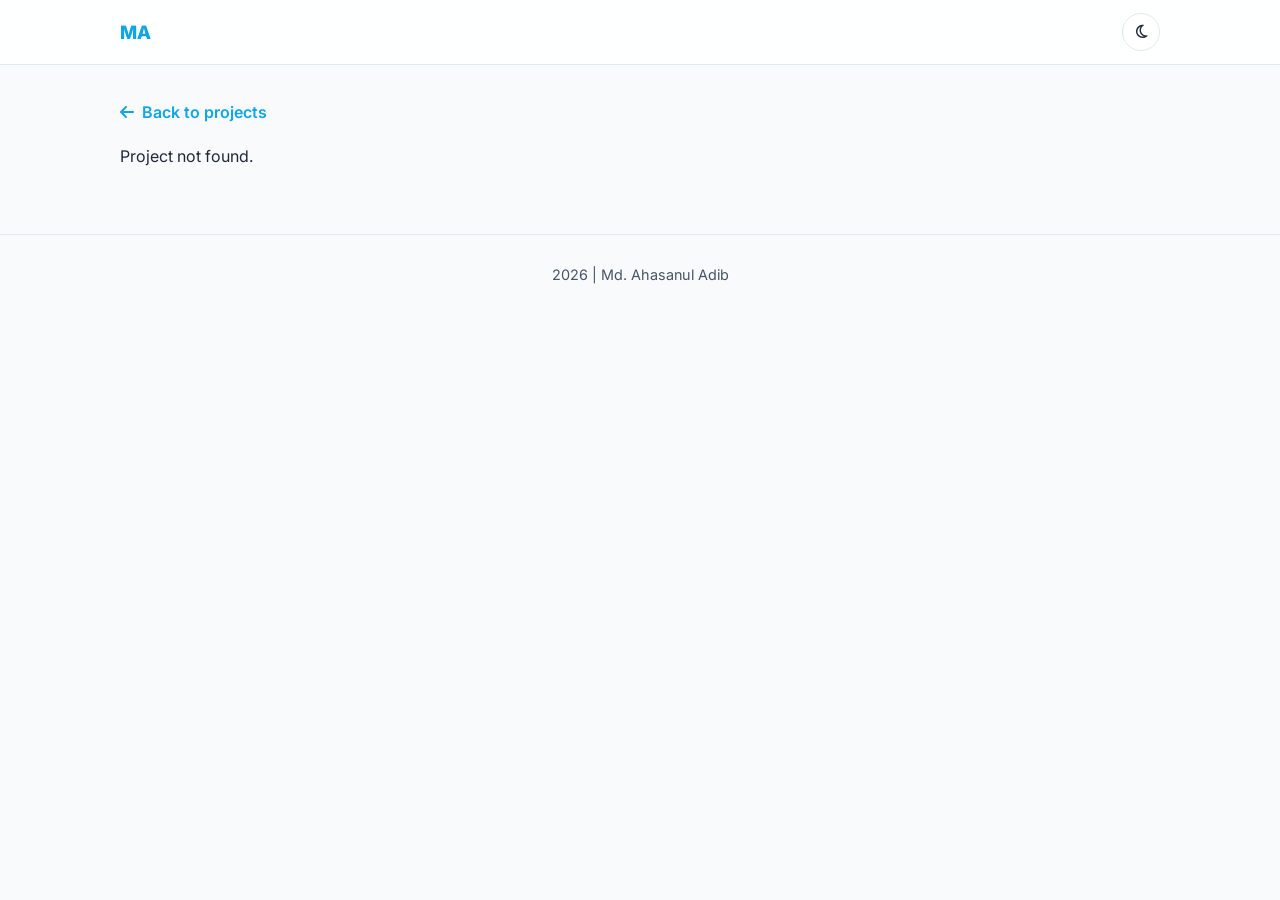
==== assets/projects/project.html @ b15afdb7 "Add Portfolio" ====
<!DOCTYPE html>
<html lang="en" data-theme="light">

<head>
    <meta charset="UTF-8" />
    <meta name="viewport" content="width=device-width, initial-scale=1.0" />
    <title>Project | Portfolio</title>
    <link
        href="https://fonts.googleapis.com/css2?family=Inter:wght@400;500;600;700;800&display=swap"
        rel="stylesheet" />
    <link rel="stylesheet" href="../css/style.css" />
    <link rel="stylesheet"
        href="https://cdnjs.cloudflare.com/ajax/libs/font-awesome/6.5.0/css/all.min.css" />
    <style>
        .project-detail { padding: 34px 0 64px; }
        .back-link { display: inline-flex; align-items: center; gap: 8px; margin-bottom: 18px; color: var(--primary); font-weight: 600; }
        .project-hero-img { width: 100%; max-height: 420px; object-fit: cover; border-radius: var(--radius); border: 1px solid var(--border); margin-bottom: 24px; }
        .project-detail h1 { font-size: clamp(1.5rem, 4vw, 2.2rem); margin-bottom: 6px; }
        .project-detail .subtitle { color: var(--primary); font-weight: 600; margin-bottom: 12px; }
        .detail-meta { display: flex; flex-wrap: wrap; align-items: center; gap: 10px; margin-bottom: 16px; }
        .detail-note { color: var(--muted); font-size: 0.9rem; font-style: italic; }
        .detail-links { display: flex; flex-wrap: wrap; gap: 10px; margin: 6px 0 26px; }
        .detail-links .btn { padding: 8px 16px; font-size: 0.88rem; }
        .detail-section-title { font-size: 1.15rem; font-weight: 700; margin: 26px 0 12px; padding-bottom: 7px; border-bottom: 2px solid var(--primary); display: inline-block; }
        .detail-body { color: var(--muted); line-height: 1.75; }
        .detail-body p { margin-bottom: 12px; text-align: justify; }
        .detail-body h2 { font-size: 1.15rem; color: var(--text); margin: 22px 0 12px; padding-bottom: 6px; border-bottom: 1px solid var(--border); }
        .detail-body h3 { font-size: 1.02rem; color: var(--primary); margin: 20px 0 10px; }
        .detail-body ul { margin: 0 0 12px 20px; }
        .detail-body li { margin-bottom: 7px; }
        .detail-body code { background: var(--tag-bg); padding: 1px 6px; border-radius: 5px; font-size: 0.9em; }
        .contribution-list { margin: 0 0 8px 20px; color: var(--muted); line-height: 1.7; }
        .contribution-list li { margin-bottom: 9px; }
        .contribution-list strong { color: var(--text); }
        .spec-table { width: 100%; border-collapse: collapse; margin: 6px 0 18px; }
        .spec-table th { text-align: left; padding: 9px 12px; font-size: 0.82rem; text-transform: uppercase; letter-spacing: 0.03em; color: var(--primary); border-bottom: 2px solid var(--border); }
        .spec-table td { padding: 8px 12px; border-bottom: 1px solid var(--border); font-size: 0.9rem; vertical-align: top; }
        .spec-table td:first-child { font-weight: 600; width: 42%; color: var(--text); }
        .spec-details { border: 1px solid var(--border); border-radius: var(--radius-sm); background: var(--card); margin-bottom: 10px; overflow: hidden; }
        .spec-details > summary { cursor: pointer; padding: 12px 16px; font-weight: 600; color: var(--primary); list-style: none; display: flex; align-items: center; gap: 9px; user-select: none; }
        .spec-details > summary::-webkit-details-marker { display: none; }
        .spec-details > summary::before { content: "\f078"; font-family: "Font Awesome 6 Free"; font-weight: 900; font-size: 0.7rem; transition: transform 0.2s; }
        .spec-details[open] > summary::before { transform: rotate(180deg); }
        .spec-details > .detail-body { padding: 0 16px 8px; }
        .spec-details .spec-table { margin-top: 0; }
        .gallery { display: grid; grid-template-columns: repeat(auto-fill, minmax(220px, 1fr)); gap: 16px; margin-top: 16px; }
        .gallery-item { margin: 0; }
        .gallery-item a { display: block; overflow: hidden; border-radius: var(--radius-sm); border: 1px solid var(--border); }
        .gallery-item img { width: 100%; aspect-ratio: 4 / 3; object-fit: cover; display: block; transition: transform 0.25s; }
        .gallery-item a:hover img { transform: scale(1.05); }
        .gallery-item figcaption { margin-top: 7px; font-size: 0.82rem; color: var(--muted); text-align: center; line-height: 1.35; }
    </style>
</head>

<body>
    <header class="navbar">
        <div class="container nav-container">
            <a href="../../index.html" class="brand"><span>MA</span></a>
            <div class="nav-actions">
                <button id="theme-toggle" class="icon-btn" aria-label="Toggle theme"></button>
            </div>
        </div>
    </header>

    <main class="project-detail">
        <div class="container" id="project-root">
            <a href="../../index.html#projects" class="back-link"><i class="fa fa-arrow-left"></i> Back to projects</a>
            <div id="project-content"><p>Loading…</p></div>
        </div>
    </main>

    <footer>
        <p><span id="footer-year">2026</span> | Md. Ahasanul Adib</p>
    </footer>

    <script>
        (function () {
            const root = document.documentElement;
            const saved = localStorage.getItem("theme");
            const prefersDark = window.matchMedia && window.matchMedia("(prefers-color-scheme: dark)").matches;
            root.setAttribute("data-theme", saved || "light");
            const themeToggle = document.getElementById("theme-toggle");
            const icon = () => themeToggle.innerHTML = root.getAttribute("data-theme") === "light"
                ? '<i class="fa-regular fa-moon"></i>' : '<i class="fa-regular fa-sun"></i>';
            icon();
            themeToggle.addEventListener("click", () => {
                const t = root.getAttribute("data-theme") === "light" ? "dark" : "light";
                root.setAttribute("data-theme", t); localStorage.setItem("theme", t); icon();
            });
            document.getElementById("footer-year").textContent = new Date().getFullYear();

            const esc = (s) => String(s == null ? "" : s).replace(/[&<>"]/g, c => ({ "&": "&amp;", "<": "&lt;", ">": "&gt;", '"': "&quot;" }[c]));
            // Inline markdown on ALREADY-escaped text: bold, code, links.
            const mdInline = (t) => t
                .replace(/\[([^\]]+)\]\((https?:\/\/[^\s)]+)\)/g, '<a href="$2" target="_blank" rel="noopener">$1</a>')
                .replace(/(^|[\s(])(https?:\/\/[^\s<)]+)/g, '$1<a href="$2" target="_blank" rel="noopener">$2</a>')
                .replace(/\*\*([^*]+)\*\*/g, '<strong>$1</strong>')
                .replace(/`([^`]+)`/g, '<code>$1</code>');
            const inline = (s) => mdInline(esc(s));

            // Minimal block markdown → HTML: headings, tables, lists, paragraphs, hr.
            function renderMarkdown(md) {
                const lines = String(md || "").replace(/\r/g, "").split("\n");
                const splitRow = (l) => l.trim().replace(/^\|/, "").replace(/\|$/, "").split("|").map(s => s.trim());
                let html = "", i = 0;
                while (i < lines.length) {
                    const line = lines[i];
                    if (/^\s*$/.test(line)) { i++; continue; }
                    const h = line.match(/^(#{1,4})\s+(.*)$/);
                    if (h) { const lvl = Math.min(h[1].length + 1, 4); html += `<h${lvl}>${inline(h[2].trim())}</h${lvl}>`; i++; continue; }
                    if (/^\s*-{3,}\s*$/.test(line)) { i++; continue; }
                    if (/^\s*\|.*\|\s*$/.test(line) && i + 1 < lines.length && /^\s*\|[\s:|-]+\|\s*$/.test(lines[i + 1])) {
                        const header = splitRow(line); i += 2; const body = [];
                        while (i < lines.length && /^\s*\|.*\|\s*$/.test(lines[i])) { body.push(splitRow(lines[i])); i++; }
                        html += `<table class="spec-table"><thead><tr>${header.map(c => `<th>${inline(c)}</th>`).join("")}</tr></thead><tbody>${body.map(r => `<tr>${r.map(c => `<td>${inline(c)}</td>`).join("")}</tr>`).join("")}</tbody></table>`;
                        continue;
                    }
                    if (/^\s*[-*]\s+/.test(line)) {
                        const items = [];
                        while (i < lines.length && /^\s*[-*]\s+/.test(lines[i])) { items.push(lines[i].replace(/^\s*[-*]\s+/, "")); i++; }
                        html += `<ul>${items.map(it => `<li>${inline(it)}</li>`).join("")}</ul>`;
                        continue;
                    }
                    const para = [];
                    while (i < lines.length && !/^\s*$/.test(lines[i]) && !/^\s*[-*]\s+/.test(lines[i]) && !/^#{1,4}\s/.test(lines[i]) && !/^\s*\|.*\|\s*$/.test(lines[i]) && !/^\s*-{3,}\s*$/.test(lines[i])) { para.push(lines[i]); i++; }
                    html += `<p>${inline(para.join(" "))}</p>`;
                }
                return html;
            }

            // Split a specs markdown file into collapsible <details> per "## Heading" section.
            function renderSpecsDropdowns(mdText) {
                const lines = String(mdText || "").replace(/\r/g, "").split("\n");
                const sections = [];
                let cur = null;
                for (const ln of lines) {
                    const h2 = ln.match(/^##\s+(.*)$/);
                    if (h2) { cur = { title: h2[1].trim(), body: [] }; sections.push(cur); continue; }
                    if (/^#\s+/.test(ln)) continue; // skip a top-level title line
                    if (cur) cur.body.push(ln);
                }
                if (!sections.length) {
                    return `<details class="spec-details"><summary>Specifications</summary><div class="detail-body">${renderMarkdown(mdText)}</div></details>`;
                }
                return sections.map(s =>
                    `<details class="spec-details"><summary>${esc(s.title)}</summary><div class="detail-body">${renderMarkdown(s.body.join("\n"))}</div></details>`
                ).join("");
            }

            // Turn an image file path into a readable caption.
            const ACRONYMS = ["PCB", "UAV", "AGV", "ROV", "EOD", "IR", "GPS", "LED", "VTOL", "RGB", "UART", "SPI", "I2C", "CAN", "MCU", "AI", "OCR", "IMU", "RTSP", "3D", "2D"];
            function prettyName(path) {
                let n = String(path).split("/").pop().replace(/\.[^.]+$/, "");
                n = n.replace(/[_-]+/g, " ").replace(/\s+/g, " ").trim();
                n = n.charAt(0).toUpperCase() + n.slice(1);
                n = n.replace(/[A-Za-z0-9]+/g, (w) => ACRONYMS.includes(w.toUpperCase()) ? w.toUpperCase() : w);
                return n;
            }

            const fetchMd = (path) => fetch("../../" + encodeURI(path)).then(r => r.ok ? r.text() : "").catch(() => "");

            const idx = parseInt(new URLSearchParams(location.search).get("i"), 10);
            const container = document.getElementById("project-content");

            fetch("../../data/Profile/profile.json")
                .then(r => r.json())
                .then(profile => {
                    const p = (profile.projects || [])[idx];
                    if (!p) { container.innerHTML = "<p>Project not found.</p>"; return; }
                    document.title = (p.title || "Project") + " | Portfolio";

                    const jobs = [];
                    if (p.descriptionFile) jobs.push(fetchMd(p.descriptionFile).then(md => ["desc", md]));
                    if (p.specsFile) jobs.push(fetchMd(p.specsFile).then(md => ["specs", md]));

                    Promise.all(jobs).then(results => {
                        const md = {}; results.forEach(([k, v]) => md[k] = v);

                        const statusClass = p.status ? p.status.toLowerCase().replace(/[^a-z0-9]+/g, "-") : "";
                        // Absolute URLs pass through; site-root-relative paths are resolved from this subpage.
                        const resolveHref = (h) => /^(https?:|mailto:)/.test(h) ? h : "../../" + encodeURI(h);
                        const linksHtml = (p.links || []).length
                            ? `<div class="detail-links">${p.links.map(l =>
                                `<a class="btn btn-ghost" href="${esc(resolveHref(l.href))}" target="_blank" rel="noopener">${l.icon ? `<i class="${esc(l.icon)}"></i> ` : ""}${esc(l.label)}</a>`).join("")}</div>`
                            : "";

                        const overview = md.desc ? renderMarkdown(md.desc) : (p.description ? `<p>${esc(p.description)}</p>` : "");
                        const overviewHtml = overview
                            ? `<h2 class="detail-section-title">Overview</h2><div class="detail-body">${overview}</div>` : "";

                        const contributionHtml = (p.contribution || []).length
                            ? `<h2 class="detail-section-title">My Contribution</h2><ul class="contribution-list">${p.contribution.map(c => `<li>${inline(c)}</li>`).join("")}</ul>` : "";

                        const specsHtml = md.specs
                            ? `<h2 class="detail-section-title">Specifications</h2>${renderSpecsDropdowns(md.specs)}` : "";

                        const galleryHtml = (p.gallery || []).length
                            ? `<h2 class="detail-section-title">Gallery</h2><div class="gallery">${p.gallery.map(g => {
                                const src = esc(resolveHref(g)); const cap = esc(prettyName(g));
                                return `<figure class="gallery-item"><a href="${src}" target="_blank" rel="noopener"><img src="${src}" alt="${cap}" loading="lazy"></a><figcaption>${cap}</figcaption></figure>`;
                              }).join("")}</div>` : "";

                        container.innerHTML = `
                            ${p.image ? `<img class="project-hero-img" src="${esc(resolveHref(p.image))}" alt="${esc(p.title)}">` : ""}
                            <h1>${esc(p.title)}</h1>
                            ${p.subtitle ? `<p class="subtitle">${esc(p.subtitle)}</p>` : ""}
                            <div class="detail-meta">
                                ${p.status ? `<span class="status-badge ${statusClass}">${esc(p.status)}</span>` : ""}
                                ${p.note ? `<span class="detail-note">${esc(p.note)}</span>` : ""}
                            </div>
                            ${linksHtml}
                            ${overviewHtml}
                            ${contributionHtml}
                            ${specsHtml}
                            ${galleryHtml}`;
                    });
                })
                .catch(() => container.innerHTML = "<p>Failed to load project.</p>");
        })();
    </script>
</body>

</html>
---- assets/css/style.css ----
/* ==========================================================================
   Design tokens & theming
   ========================================================================== */
:root {
    --primary: #0ea5e9;
    --primary-hover: #0284c7;
    --bg: #f9fafb;
    --bg-alt: #ffffff;
    --text: #1e293b;
    --muted: #475569;
    --card: #ffffff;
    --border: #e2e8f0;
    --tag-bg: #e2e8f0;
    --tag-text: #0f172a;
    --tag-border: transparent;
    --radius: 12px;
    --radius-sm: 8px;
    --shadow: 0 4px 14px rgba(2, 8, 23, 0.08);
    --shadow-lg: 0 12px 30px rgba(2, 8, 23, 0.12);
    --maxw: 1080px;
    --gap: 24px;
}

html[data-theme="dark"] {
    --primary: #38bdf8;
    --primary-hover: #0ea5e9;
    --bg: #0b1220;
    --bg-alt: #0f1a2e;
    --text: #e2e8f0;
    --muted: #94a3b8;
    --card: #111827;
    --border: #1f2937;
    --tag-bg: rgba(255, 255, 255, 0.08);
    --tag-text: #e2e8f0;
    --tag-border: rgba(255, 255, 255, 0.15);
    --shadow: 0 4px 14px rgba(0, 0, 0, 0.35);
    --shadow-lg: 0 12px 30px rgba(0, 0, 0, 0.5);
}

/* ==========================================================================
   Base
   ========================================================================== */
* {
    box-sizing: border-box;
    margin: 0;
    padding: 0;
}

html {
    scroll-behavior: smooth;
    scroll-padding-top: 80px;
}

body {
    font-family: "Inter", system-ui, -apple-system, sans-serif;
    background: var(--bg);
    color: var(--text);
    line-height: 1.65;
    transition: background 0.25s ease, color 0.25s ease;
}

a {
    color: inherit;
    text-decoration: none;
}

img {
    max-width: 100%;
    display: block;
}

.container {
    width: 100%;
    max-width: var(--maxw);
    margin: 0 auto;
    padding: 0 20px;
}

.a-link {
    color: var(--primary);
    font-weight: 600;
    cursor: pointer;
}

.a-link:hover {
    color: var(--primary-hover);
    text-decoration: underline;
}

/* ==========================================================================
   Navbar
   ========================================================================== */
.navbar {
    position: sticky;
    top: 0;
    z-index: 100;
    background: color-mix(in srgb, var(--bg-alt) 85%, transparent);
    backdrop-filter: blur(10px);
    border-bottom: 1px solid var(--border);
}

.nav-container {
    display: flex;
    align-items: center;
    justify-content: space-between;
    gap: 16px;
    height: 64px;
}

.brand {
    font-weight: 800;
    font-size: 1.15rem;
    color: var(--primary);
}

.nav-links {
    display: flex;
    flex-wrap: wrap;
    gap: 14px;
    margin-left: auto;
    margin-right: 8px;
    justify-content: flex-end;
}

.nav-links a {
    font-weight: 500;
    font-size: 0.86rem;
    color: var(--muted);
    position: relative;
    padding: 4px 0;
    white-space: nowrap;
    transition: color 0.2s;
}

.nav-links a::after {
    content: "";
    position: absolute;
    left: 0;
    bottom: -2px;
    width: 0;
    height: 2px;
    background: var(--primary);
    transition: width 0.25s;
}

.nav-links a:hover {
    color: var(--text);
}

.nav-links a:hover::after {
    width: 100%;
}

/* "Others" dropdown */
.nav-dropdown {
    position: relative;
}

.nav-dropdown-toggle {
    font-family: inherit;
    font-weight: 500;
    font-size: 0.86rem;
    color: var(--muted);
    background: none;
    border: none;
    cursor: pointer;
    display: inline-flex;
    align-items: center;
    gap: 5px;
    padding: 4px 0;
    white-space: nowrap;
    transition: color 0.2s;
}

.nav-dropdown-toggle:hover {
    color: var(--text);
}

.nav-dropdown-toggle i {
    font-size: 0.7em;
    transition: transform 0.2s;
}

.nav-dropdown.open .nav-dropdown-toggle {
    color: var(--primary);
}

.nav-dropdown.open .nav-dropdown-toggle i {
    transform: rotate(180deg);
}

.nav-dropdown-menu {
    position: absolute;
    top: calc(100% + 10px);
    right: 0;
    min-width: 180px;
    background: var(--bg-alt);
    border: 1px solid var(--border);
    border-radius: var(--radius-sm);
    box-shadow: var(--shadow-lg);
    padding: 6px;
    display: none;
    flex-direction: column;
    z-index: 200;
}

.nav-dropdown.open .nav-dropdown-menu {
    display: flex;
}

.nav-dropdown-menu a {
    padding: 9px 12px;
    border-radius: 6px;
    font-size: 0.86rem;
    font-weight: 500;
    color: var(--muted);
    white-space: nowrap;
}

.nav-dropdown-menu a::after {
    display: none;
}

.nav-dropdown-menu a:hover {
    background: var(--tag-bg);
    color: var(--text);
}

.nav-actions {
    display: flex;
    align-items: center;
    gap: 4px;
}

.icon-btn {
    width: 38px;
    height: 38px;
    display: inline-flex;
    align-items: center;
    justify-content: center;
    border: 1px solid var(--border);
    background: var(--card);
    color: var(--text);
    border-radius: 50%;
    cursor: pointer;
    font-size: 0.95rem;
    transition: background 0.2s, color 0.2s, transform 0.15s;
}

.icon-btn:hover {
    color: var(--primary);
    transform: translateY(-2px);
}

.nav-toggle {
    display: none;
}

/* ==========================================================================
   Hero
   ========================================================================== */
.hero {
    padding: 72px 0 56px;
}

.hero-inner {
    display: grid;
    grid-template-columns: 1.4fr 1fr;
    gap: 48px;
    align-items: center;
}

.hero-eyebrow {
    color: var(--primary);
    font-weight: 600;
    letter-spacing: 0.05em;
    text-transform: uppercase;
    font-size: 0.85rem;
    margin-bottom: 6px;
}

.hero-text h1 {
    font-size: clamp(2rem, 5vw, 3rem);
    font-weight: 800;
    line-height: 1.1;
    margin-bottom: 8px;
}

.hero-text h3 {
    font-size: clamp(1.1rem, 2.5vw, 1.4rem);
    font-weight: 600;
    color: var(--primary);
    margin-bottom: 18px;
}

.hero-summary {
    color: var(--muted);
    max-width: 62ch;
    white-space: pre-line;
}

.hero-summary.clamp {
    display: -webkit-box;
    -webkit-line-clamp: 4;
    line-clamp: 4;
    -webkit-box-orient: vertical;
    overflow: hidden;
}

.about-actions {
    margin: 10px 0 20px;
}

.hero-buttons {
    display: flex;
    gap: 12px;
    flex-wrap: wrap;
}

.btn {
    display: inline-flex;
    align-items: center;
    gap: 8px;
    padding: 11px 22px;
    border-radius: var(--radius-sm);
    font-weight: 600;
    font-size: 0.95rem;
    cursor: pointer;
    border: 1px solid transparent;
    transition: transform 0.15s, box-shadow 0.2s, background 0.2s;
}

.btn-primary {
    background: var(--primary);
    color: #fff;
}

.btn-primary:hover {
    background: var(--primary-hover);
    transform: translateY(-2px);
    box-shadow: var(--shadow);
}

.btn-ghost {
    background: transparent;
    color: var(--text);
    border-color: var(--border);
}

.btn-ghost:hover {
    border-color: var(--primary);
    color: var(--primary);
}

.hero-img {
    justify-self: center;
}

.hero-img img {
    width: min(320px, 80vw);
    aspect-ratio: 1;
    object-fit: cover;
    border-radius: 24px;
    border: 4px solid var(--card);
    box-shadow: var(--shadow-lg);
}

/* ==========================================================================
   Sections
   ========================================================================== */
.section {
    padding: 56px 0;
    border-top: 1px solid var(--border);
}

.section-title {
    font-size: clamp(1.5rem, 3vw, 2rem);
    font-weight: 700;
    margin-bottom: 28px;
    position: relative;
    padding-bottom: 10px;
}

.section-title::after {
    content: "";
    position: absolute;
    left: 0;
    bottom: 0;
    width: 52px;
    height: 3px;
    background: var(--primary);
    border-radius: 3px;
}

.stack {
    display: flex;
    flex-direction: column;
    gap: 18px;
}

/* Scroll reveal */
[data-reveal] {
    opacity: 0;
    transform: translateY(24px);
    transition: opacity 0.6s ease, transform 0.6s ease;
}

[data-reveal].visible {
    opacity: 1;
    transform: none;
}

/* ==========================================================================
   Projects (image-left cards + grouped subheadings)
   ========================================================================== */
.projects-list {
    display: flex;
    flex-direction: column;
    gap: 12px;
}

.project-group-title {
    font-size: 1.15rem;
    font-weight: 700;
    color: var(--primary);
    margin-top: 16px;
    padding-bottom: 6px;
    border-bottom: 1px solid var(--border);
}

.project-card {
    display: flex;
    gap: 16px;
    background: var(--card);
    border: 1px solid var(--border);
    border-radius: var(--radius);
    box-shadow: var(--shadow);
    overflow: hidden;
    transition: transform 0.2s, box-shadow 0.2s;
}

.project-card:hover {
    transform: translateY(-3px);
    box-shadow: var(--shadow-lg);
}

.project-img {
    flex: 0 0 250px;
    display: flex;
    align-items: center;
    justify-content: center;
    background: var(--tag-bg);
    padding: 6px;
}

.project-img img {
    width: 100%;
    height: 100%;
    min-height: 150px;
    object-fit: contain;
}

.project-body {
    flex: 1;
    min-width: 0;
    padding: 12px 16px 12px 0;
    display: flex;
    flex-direction: column;
    gap: 4px;
}

.project-head {
    display: flex;
    align-items: center;
    gap: 9px;
    flex-wrap: wrap;
}

.project-title {
    font-size: 1.02rem;
    font-weight: 700;
}

.status-badge {
    font-size: 0.72rem;
    font-weight: 700;
    padding: 3px 10px;
    border-radius: 999px;
    background: var(--tag-bg);
    color: var(--tag-text);
    border: 1px solid var(--tag-border);
    white-space: nowrap;
}

.status-badge.delivered {
    background: rgba(22, 163, 74, 0.14);
    color: #16a34a;
    border-color: rgba(22, 163, 74, 0.3);
}

.status-badge.completed {
    background: rgba(14, 165, 233, 0.14);
    color: var(--primary);
    border-color: rgba(14, 165, 233, 0.3);
}

.status-badge.in-progress {
    background: rgba(217, 119, 6, 0.14);
    color: #d97706;
    border-color: rgba(217, 119, 6, 0.3);
}

.project-subtitle {
    font-size: 0.85rem;
    color: var(--primary);
    font-weight: 600;
}

.project-desc {
    font-size: 0.88rem;
    color: var(--muted);
    display: -webkit-box;
    -webkit-line-clamp: 2;
    line-clamp: 2;
    -webkit-box-orient: vertical;
    overflow: hidden;
}

.project-note {
    font-size: 0.85rem;
    color: var(--muted);
    font-style: italic;
}

.project-actions {
    display: flex;
    flex-wrap: wrap;
    align-items: center;
    gap: 8px;
    margin-top: 8px;
}

.project-details {
    padding: 6px 15px;
    font-size: 0.83rem;
}

.project-actions a:not(.btn) {
    font-size: 0.8rem;
    font-weight: 600;
    color: var(--primary);
    padding: 4px 10px;
    border: 1px solid var(--tag-border);
    background: var(--tag-bg);
    border-radius: 999px;
    transition: background 0.2s, color 0.2s;
}

.project-actions a:not(.btn):hover {
    background: var(--primary);
    color: #fff;
}

@media (max-width: 640px) {
    .project-card {
        flex-direction: column;
        gap: 0;
    }

    .project-img {
        flex-basis: auto;
    }

    .project-img img {
        aspect-ratio: 16 / 9;
        min-height: 0;
    }

    .project-body {
        padding: 16px 18px;
    }
}

/* ==========================================================================
   Cards grid (Certifications, Blog)
   ========================================================================== */
.grid.cards {
    display: grid;
    grid-template-columns: repeat(auto-fill, minmax(280px, 1fr));
    gap: var(--gap);
}

.card {
    background: var(--card);
    border: 1px solid var(--border);
    border-radius: var(--radius);
    overflow: hidden;
    box-shadow: var(--shadow);
    display: flex;
    flex-direction: column;
    transition: transform 0.2s, box-shadow 0.2s;
}

.card:hover {
    transform: translateY(-4px);
    box-shadow: var(--shadow-lg);
}

.card > img {
    width: 100%;
    aspect-ratio: 16 / 9;
    object-fit: cover;
    background: var(--tag-bg);
}

.card-body {
    padding: 16px 18px 18px;
    display: flex;
    flex-direction: column;
    gap: 6px;
    flex: 1;
}

.card-title {
    font-size: 1.1rem;
    font-weight: 700;
}

.card-subtitle {
    font-size: 0.85rem;
    color: var(--primary);
    font-weight: 600;
}

.card-text {
    color: var(--muted);
    font-size: 0.92rem;
}

.card-tags {
    display: flex;
    flex-wrap: wrap;
    gap: 6px;
    margin-top: 8px;
}

.card-tags span {
    font-size: 0.75rem;
    padding: 3px 9px;
    border-radius: 999px;
    background: var(--tag-bg);
    color: var(--tag-text);
    border: 1px solid var(--tag-border);
}

/* ==========================================================================
   Experience / Education cards
   ========================================================================== */
.experience-card,
.education-item {
    display: block;
    background: var(--card);
    border: 1px solid var(--border);
    border-left: 3px solid var(--primary);
    border-radius: var(--radius);
    padding: 18px 20px;
    box-shadow: var(--shadow);
    transition: transform 0.2s, box-shadow 0.2s;
}

.experience-card:hover,
.education-item:hover {
    transform: translateY(-3px);
    box-shadow: var(--shadow-lg);
}

.experience-card h4,
.education-item h4 {
    font-size: 1.1rem;
    display: flex;
    flex-wrap: wrap;
    gap: 8px;
    align-items: baseline;
}

.company,
.institution {
    font-weight: 700;
}

.inst-link {
    display: inline-flex;
    align-items: center;
    justify-content: center;
    width: 26px;
    height: 26px;
    border-radius: 50%;
    font-size: 0.72rem;
    color: var(--primary);
    background: var(--tag-bg);
    border: 1px solid var(--tag-border);
    vertical-align: middle;
    transition: background 0.2s, color 0.2s, transform 0.15s;
}

.inst-link:hover {
    background: var(--primary);
    color: #fff;
    transform: translateY(-1px);
}

.location {
    font-size: 0.85rem;
    color: var(--muted);
    font-weight: 500;
}

.role-line,
.degree-line {
    display: flex;
    align-items: baseline;
    gap: 8px;
    margin-top: 6px;
    color: var(--muted);
    font-size: 0.92rem;
}

.position,
.degree {
    font-weight: 600;
    color: var(--text);
}

.dotline {
    flex: 1;
    border-bottom: 1px dotted var(--border);
    transform: translateY(-3px);
}

.period {
    white-space: nowrap;
    font-size: 0.85rem;
    color: var(--muted);
}

.highlights {
    margin: 10px 0 4px 18px;
    color: var(--muted);
    font-size: 0.92rem;
}

.highlights li {
    margin-bottom: 4px;
}

.exp-tech {
    margin-top: 8px;
    font-size: 0.88rem;
    color: var(--muted);
}

.exp-actions {
    margin-top: 12px;
}

.exp-kind {
    display: inline-block;
    font-size: 0.72rem;
    font-weight: 700;
    color: var(--primary);
    background: var(--tag-bg);
    border: 1px solid var(--tag-border);
    padding: 2px 9px;
    border-radius: 999px;
    margin: 6px 0 2px;
}

.edu-links {
    display: flex;
    flex-wrap: wrap;
    gap: 8px;
    margin-top: 12px;
}

.edu-links a {
    display: inline-flex;
    align-items: center;
    gap: 6px;
    font-size: 0.82rem;
    font-weight: 600;
    padding: 5px 12px;
    border-radius: 999px;
    color: var(--primary);
    background: var(--tag-bg);
    border: 1px solid var(--tag-border);
    transition: background 0.2s, color 0.2s;
}

.edu-links a:hover {
    background: var(--primary);
    color: #fff;
}

/* ==========================================================================
   Skills
   ========================================================================== */
.skills-grid {
    display: grid;
    grid-template-columns: repeat(auto-fill, minmax(210px, 1fr));
    gap: 14px;
}

.skill-group {
    background: var(--card);
    border: 1px solid var(--border);
    border-radius: var(--radius-sm);
    padding: 12px 14px;
    box-shadow: var(--shadow);
}

.skill-cat {
    font-size: 0.9rem;
    margin-bottom: 9px;
    color: var(--primary);
}

.skill-items {
    display: flex;
    flex-wrap: wrap;
    gap: 6px;
    list-style: none;
}

.skill-items li {
    font-size: 0.76rem;
    padding: 3px 9px;
    border-radius: 999px;
    background: var(--tag-bg);
    color: var(--tag-text);
    border: 1px solid var(--tag-border);
}

/* ==========================================================================
   Certifications
   ========================================================================== */
.cert-card {
    background: var(--card);
    border: 1px solid var(--border);
    border-radius: var(--radius);
    padding: 18px 20px;
    box-shadow: var(--shadow);
    display: flex;
    flex-direction: column;
    gap: 6px;
    transition: transform 0.2s, box-shadow 0.2s;
}

.cert-card:hover {
    transform: translateY(-3px);
    box-shadow: var(--shadow-lg);
}

.cert-title {
    font-size: 1.05rem;
    font-weight: 700;
}

.cert-issuer {
    font-size: 0.88rem;
    color: var(--primary);
    font-weight: 600;
}

.cert-desc {
    font-size: 0.9rem;
    color: var(--muted);
}

.cert-link {
    margin-top: auto;
    font-weight: 600;
    color: var(--primary);
    font-size: 0.9rem;
}

/* ==========================================================================
   Achievements
   ========================================================================== */
.achievement-item {
    display: flex;
    flex-wrap: wrap;
    justify-content: space-between;
    gap: 12px;
    background: var(--card);
    border: 1px solid var(--border);
    border-radius: var(--radius);
    padding: 16px 20px;
    box-shadow: var(--shadow);
}

.achievement-topblock {
    flex: 1;
    min-width: 220px;
}

.achievement-title {
    font-size: 1.05rem;
    font-weight: 700;
    margin-bottom: 6px;
}

.achievement-meta {
    display: flex;
    gap: 8px;
    flex-wrap: wrap;
}

.ach-badge {
    font-size: 0.75rem;
    font-weight: 600;
    padding: 3px 10px;
    border-radius: 999px;
}

.ach-badge.position {
    background: var(--primary);
    color: #fff;
}

.ach-badge.year {
    background: var(--tag-bg);
    color: var(--tag-text);
    border: 1px solid var(--tag-border);
}

html[data-theme="dark"] .ach-badge.position {
    color: #06121f;
}

.achievement-extra {
    margin-top: 6px;
    font-size: 0.88rem;
    color: var(--muted);
}

.achievement-bottomblock {
    align-self: center;
    font-size: 0.9rem;
    color: var(--primary);
    font-weight: 600;
}

/* ==========================================================================
   Contact
   ========================================================================== */
.contact-list p {
    margin-bottom: 10px;
    color: var(--muted);
}

.contact-list i {
    color: var(--primary);
    width: 20px;
}

.contact-list a {
    color: var(--text);
    font-weight: 500;
}

.contact-list a:hover {
    color: var(--primary);
}

/* ==========================================================================
   Hero social icons
   ========================================================================== */
.hero-social {
    display: flex;
    gap: 10px;
    margin: 4px 0 20px;
}

@media (max-width: 768px) {
    .hero-social {
        justify-content: center;
    }
}

/* ==========================================================================
   Research interests
   ========================================================================== */
.research-grid {
    display: grid;
    grid-template-columns: repeat(auto-fill, minmax(300px, 1fr));
    gap: var(--gap);
}

.research-item {
    display: flex;
    gap: 14px;
    align-items: flex-start;
    background: var(--card);
    border: 1px solid var(--border);
    border-radius: var(--radius);
    padding: 18px 20px;
    box-shadow: var(--shadow);
    transition: transform 0.2s, box-shadow 0.2s;
}

.research-item:hover {
    transform: translateY(-3px);
    box-shadow: var(--shadow-lg);
}

.research-icon {
    color: var(--primary);
    font-size: 1.3rem;
    margin-top: 2px;
}

.research-item h4 {
    font-size: 1.05rem;
    margin-bottom: 4px;
}

.research-item p {
    color: var(--muted);
    font-size: 0.9rem;
}

/* ==========================================================================
   Publications
   ========================================================================== */
.publication-item {
    background: var(--card);
    border: 1px solid var(--border);
    border-left: 3px solid var(--primary);
    border-radius: var(--radius);
    padding: 18px 20px;
    box-shadow: var(--shadow);
}

.pub-type {
    display: inline-block;
    font-size: 0.7rem;
    font-weight: 700;
    text-transform: uppercase;
    letter-spacing: 0.04em;
    color: var(--primary);
    background: var(--tag-bg);
    border: 1px solid var(--tag-border);
    padding: 2px 8px;
    border-radius: 999px;
    margin-bottom: 8px;
}

.pub-title {
    font-size: 1.05rem;
    font-weight: 700;
    margin-bottom: 4px;
}

.pub-authors {
    font-size: 0.9rem;
    color: var(--text);
    margin-bottom: 2px;
}

.pub-venue {
    font-size: 0.88rem;
    color: var(--muted);
    font-style: italic;
}

.pub-note {
    font-size: 0.85rem;
    color: var(--muted);
    margin-top: 4px;
}

.pub-badge {
    display: inline-block;
    font-size: 0.72rem;
    font-weight: 700;
    color: var(--primary);
    background: var(--tag-bg);
    border: 1px solid var(--tag-border);
    padding: 1px 8px;
    border-radius: 999px;
    margin-left: 4px;
    vertical-align: middle;
    font-style: normal;
}

.pub-dropdowns {
    display: flex;
    gap: 12px;
    margin-top: 12px;
    align-items: flex-start;
}

.pub-dropdowns > .pub-details {
    flex: 1 1 0;
    min-width: 0;
    margin-top: 0;
}

@media (max-width: 640px) {
    .pub-dropdowns {
        flex-direction: column;
    }
}

.pub-details {
    margin-top: 10px;
    border: 1px solid var(--border);
    border-radius: var(--radius-sm);
    background: var(--bg);
    overflow: hidden;
}

.pub-details > p {
    margin: 0;
    padding: 4px 16px 14px;
    color: var(--muted);
    font-size: 0.9rem;
    text-align: justify;
}

.pub-details > summary {
    cursor: pointer;
    padding: 9px 14px;
    font-size: 0.88rem;
    font-weight: 600;
    color: var(--primary);
    list-style: none;
    display: flex;
    align-items: center;
    gap: 8px;
    user-select: none;
}

.pub-details > summary::-webkit-details-marker {
    display: none;
}

.pub-details > summary::before {
    content: "\f078";
    font-family: "Font Awesome 6 Free";
    font-weight: 900;
    font-size: 0.7rem;
    transition: transform 0.2s;
}

.pub-details[open] > summary::before {
    transform: rotate(180deg);
}

.pub-details > ul {
    margin: 0;
    padding: 4px 20px 14px 34px;
    color: var(--muted);
    font-size: 0.9rem;
}

.pub-details > ul li {
    margin-bottom: 6px;
}

.pub-links {
    display: flex;
    flex-wrap: wrap;
    gap: 8px;
    margin-top: 10px;
}

.pub-links a,
.part-meta + * .pub-links a {
    font-size: 0.8rem;
    font-weight: 600;
    color: var(--primary);
    padding: 4px 10px;
    border: 1px solid var(--tag-border);
    background: var(--tag-bg);
    border-radius: 999px;
    transition: background 0.2s, color 0.2s;
}

.pub-links a:hover {
    background: var(--primary);
    color: #fff;
}

/* ==========================================================================
   Participation
   ========================================================================== */
.participation-item {
    display: flex;
    justify-content: space-between;
    align-items: center;
    gap: 14px;
    background: var(--card);
    border: 1px solid var(--border);
    border-radius: var(--radius);
    padding: 16px 20px;
    box-shadow: var(--shadow);
    transition: transform 0.2s, box-shadow 0.2s;
}

.participation-item:hover {
    transform: translateY(-3px);
    box-shadow: var(--shadow-lg);
}

.participation-item h4 {
    font-size: 1.02rem;
}

.part-meta {
    font-size: 0.88rem;
    color: var(--primary);
    font-weight: 500;
    margin-top: 2px;
}

.part-note {
    font-size: 0.86rem;
    color: var(--muted);
    margin-top: 4px;
}

/* ==========================================================================
   Supervisors / references
   ========================================================================== */
.supervisors-grid {
    display: grid;
    grid-template-columns: repeat(auto-fill, minmax(380px, 1fr));
    gap: var(--gap);
}

.supervisor-card {
    background: var(--card);
    border: 1px solid var(--border);
    border-radius: var(--radius);
    padding: 18px 20px;
    box-shadow: var(--shadow);
    transition: transform 0.2s, box-shadow 0.2s;
}

.supervisor-card:hover {
    transform: translateY(-3px);
    box-shadow: var(--shadow-lg);
}

.sup-head {
    display: flex;
    gap: 14px;
    align-items: flex-start;
}

.sup-avatar {
    width: 56px;
    height: 56px;
    flex: 0 0 56px;
    border-radius: 50%;
    overflow: hidden;
    background: var(--tag-bg);
    display: flex;
    align-items: center;
    justify-content: center;
    color: var(--muted);
    font-size: 1.3rem;
}

.sup-avatar img {
    width: 100%;
    height: 100%;
    object-fit: cover;
}

.sup-name {
    font-size: 1.05rem;
    display: flex;
    align-items: center;
    gap: 8px;
    flex-wrap: wrap;
}

.sup-profile {
    display: inline-flex;
    align-items: center;
    justify-content: center;
    width: 24px;
    height: 24px;
    border-radius: 50%;
    font-size: 0.78rem;
    color: var(--primary);
    background: var(--tag-bg);
    border: 1px solid var(--tag-border);
    transition: background 0.2s, color 0.2s;
}

.sup-profile:hover {
    background: var(--primary);
    color: #fff;
}

.sup-role-badge {
    display: inline-block;
    font-size: 0.72rem;
    font-weight: 700;
    color: var(--primary);
    background: var(--tag-bg);
    border: 1px solid var(--tag-border);
    padding: 2px 9px;
    border-radius: 999px;
    margin: 6px 0 4px;
}

.sup-aff,
.sup-loc,
.sup-spec,
.sup-email {
    font-size: 0.85rem;
    color: var(--muted);
    margin-top: 2px;
}

.sup-spec strong {
    color: var(--text);
}

.sup-email a:hover {
    color: var(--primary);
}

.sup-topics {
    margin-top: 14px;
    padding-top: 12px;
    border-top: 1px solid var(--border);
}

.sup-topics-label {
    font-size: 0.72rem;
    font-weight: 700;
    text-transform: uppercase;
    letter-spacing: 0.04em;
    color: var(--primary);
}

.sup-topics ul {
    margin: 8px 0 0 18px;
    color: var(--muted);
    font-size: 0.88rem;
}

.sup-topics li {
    margin-bottom: 5px;
}

/* ==========================================================================
   Proof buttons (Certifications / Achievements / Participation)
   ========================================================================== */
.proof-btn {
    display: inline-flex;
    align-items: center;
    gap: 7px;
    font-size: 0.82rem;
    font-weight: 600;
    padding: 7px 14px;
    border-radius: var(--radius-sm);
    cursor: pointer;
    color: var(--primary);
    background: var(--tag-bg);
    border: 1px solid var(--tag-border);
    font-family: inherit;
    transition: background 0.2s, color 0.2s;
}

.proof-btn:hover:not([disabled]) {
    background: var(--primary);
    color: #fff;
}

.proof-btn[disabled] {
    opacity: 0.55;
    cursor: not-allowed;
}

.cert-actions {
    margin-top: auto;
    padding-top: 10px;
}

.part-side {
    display: flex;
    align-items: center;
    gap: 10px;
    flex-shrink: 0;
}

.achievement-orgline {
    margin-top: 6px;
}

.achievement-org {
    font-size: 0.85rem;
    color: var(--muted);
    font-weight: 600;
}

a.achievement-org:hover {
    color: var(--primary);
}

/* ==========================================================================
   Blog
   ========================================================================== */
.blog-date {
    font-size: 0.78rem;
    color: var(--muted);
    font-weight: 600;
}

/* ==========================================================================
   Gallery (collapsible)
   ========================================================================== */
.gallery-dropdown {
    border: 1px solid var(--border);
    border-radius: var(--radius);
    background: var(--card);
    box-shadow: var(--shadow);
    overflow: hidden;
}

.gallery-dropdown > summary {
    cursor: pointer;
    padding: 14px 18px;
    font-weight: 600;
    color: var(--primary);
    list-style: none;
    display: flex;
    align-items: center;
    gap: 10px;
    user-select: none;
}

.gallery-dropdown > summary::-webkit-details-marker {
    display: none;
}

.gallery-dropdown > summary::before {
    content: "\f078";
    font-family: "Font Awesome 6 Free";
    font-weight: 900;
    font-size: 0.72rem;
    transition: transform 0.2s;
}

.gallery-dropdown[open] > summary::before {
    transform: rotate(180deg);
}

/* "Other …" dropdowns for items flagged `collapsed` */
.more-dropdown > .dropdown-list {
    padding: 4px 18px 18px;
}

.more-dropdown.dropdown-after {
    margin-top: var(--gap);
}

.site-gallery {
    display: grid;
    grid-template-columns: repeat(auto-fill, minmax(220px, 1fr));
    gap: 16px;
    padding: 4px 18px 18px;
}

.site-gallery .gallery-item {
    margin: 0;
}

.site-gallery .gallery-item a {
    display: block;
    overflow: hidden;
    border-radius: var(--radius-sm);
    border: 1px solid var(--border);
}

.site-gallery .gallery-item img {
    width: 100%;
    aspect-ratio: 4 / 3;
    object-fit: cover;
    display: block;
    transition: transform 0.25s;
}

.site-gallery .gallery-item a:hover img {
    transform: scale(1.05);
}

.site-gallery .gallery-item figcaption {
    margin-top: 7px;
    font-size: 0.82rem;
    color: var(--muted);
    text-align: center;
    line-height: 1.35;
}

/* ==========================================================================
   Footer + back to top
   ========================================================================== */
footer {
    text-align: center;
    padding: 28px 0;
    border-top: 1px solid var(--border);
    color: var(--muted);
    font-size: 0.9rem;
}

#to-top {
    position: fixed;
    right: 22px;
    bottom: 22px;
    width: 44px;
    height: 44px;
    border-radius: 50%;
    border: none;
    background: var(--primary);
    color: #fff;
    font-size: 1rem;
    cursor: pointer;
    opacity: 0;
    pointer-events: none;
    transform: translateY(12px);
    transition: opacity 0.25s, transform 0.25s, background 0.2s;
    box-shadow: var(--shadow-lg);
    z-index: 90;
}

#to-top.show {
    opacity: 1;
    pointer-events: auto;
    transform: none;
}

#to-top:hover {
    background: var(--primary-hover);
}

/* ==========================================================================
   Responsive
   ========================================================================== */
@media (max-width: 768px) {
    .hero-inner {
        grid-template-columns: 1fr;
        text-align: center;
        gap: 32px;
    }

    .hero-img {
        order: -1;
    }

    .hero-buttons {
        justify-content: center;
    }

    .nav-links {
        position: absolute;
        top: 64px;
        left: 0;
        right: 0;
        flex-direction: column;
        gap: 0;
        background: var(--bg-alt);
        border-bottom: 1px solid var(--border);
        padding: 0;
        max-height: 0;
        overflow: hidden;
        transition: max-height 0.3s ease;
    }

    .nav-links.show {
        max-height: 85vh;
        overflow-y: auto;
    }

    .nav-links a {
        padding: 14px 20px;
        border-top: 1px solid var(--border);
    }

    /* "Others" dropdown collapses inline on mobile */
    .nav-dropdown {
        width: 100%;
    }

    .nav-dropdown-toggle {
        width: 100%;
        justify-content: space-between;
        padding: 14px 20px;
        border-top: 1px solid var(--border);
        font-size: 1rem;
    }

    .nav-dropdown-menu {
        position: static;
        min-width: 0;
        border: none;
        border-radius: 0;
        box-shadow: none;
        padding: 0;
        background: transparent;
    }

    .nav-dropdown-menu a {
        border-radius: 0;
        padding: 14px 20px 14px 36px;
        border-top: 1px solid var(--border);
    }

    .nav-toggle {
        display: inline-flex;
    }
}
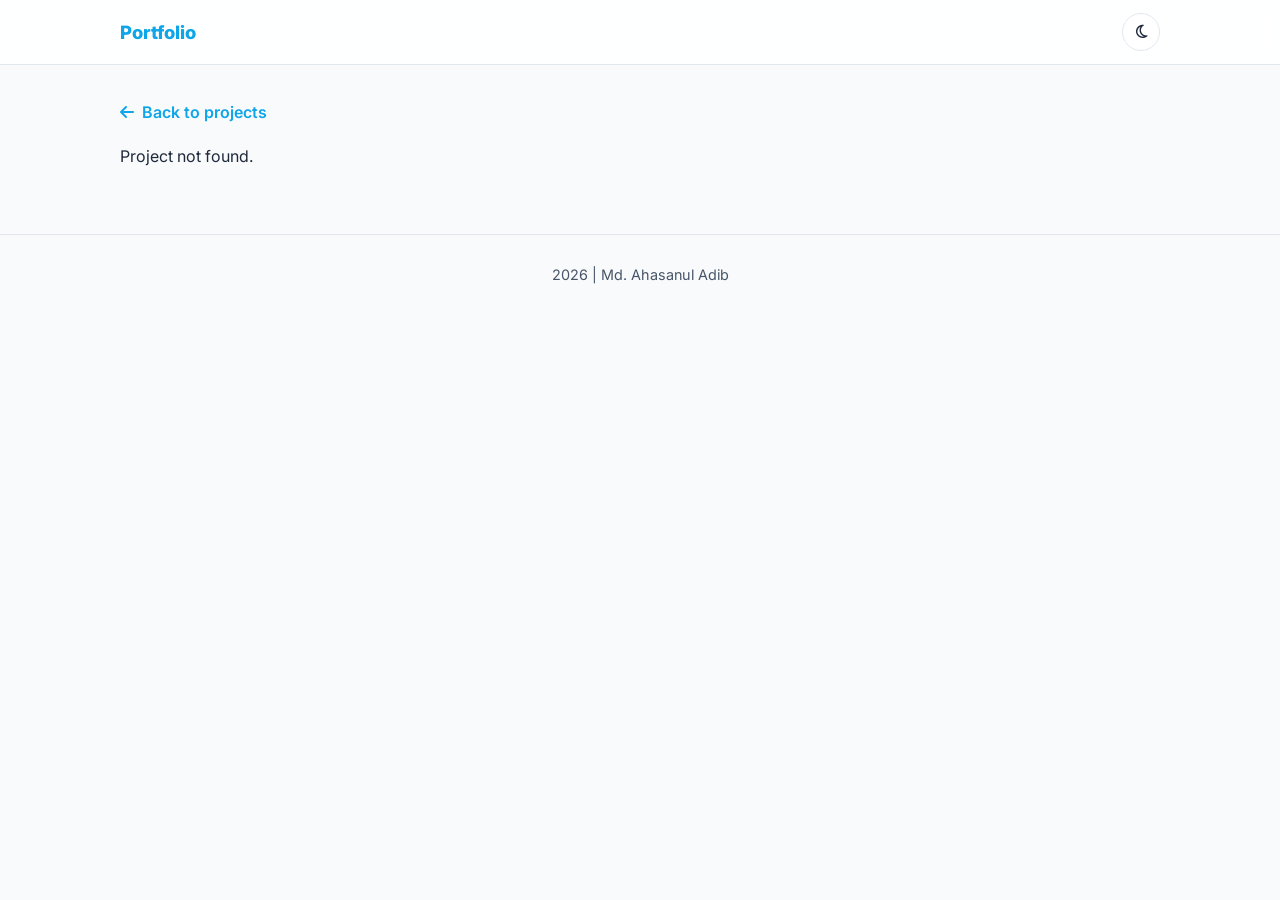
==== commit 117bba19: "Add files via upload" ====
--- a/assets/projects/project.html
+++ b/assets/projects/project.html
@@ -55,7 +55,7 @@
 <body>
     <header class="navbar">
         <div class="container nav-container">
-            <a href="../../index.html" class="brand"><span>MA</span></a>
+            <a href="../../index.html" class="brand"><span>Portfolio</span></a>
             <div class="nav-actions">
                 <button id="theme-toggle" class="icon-btn" aria-label="Toggle theme"></button>
             </div>
